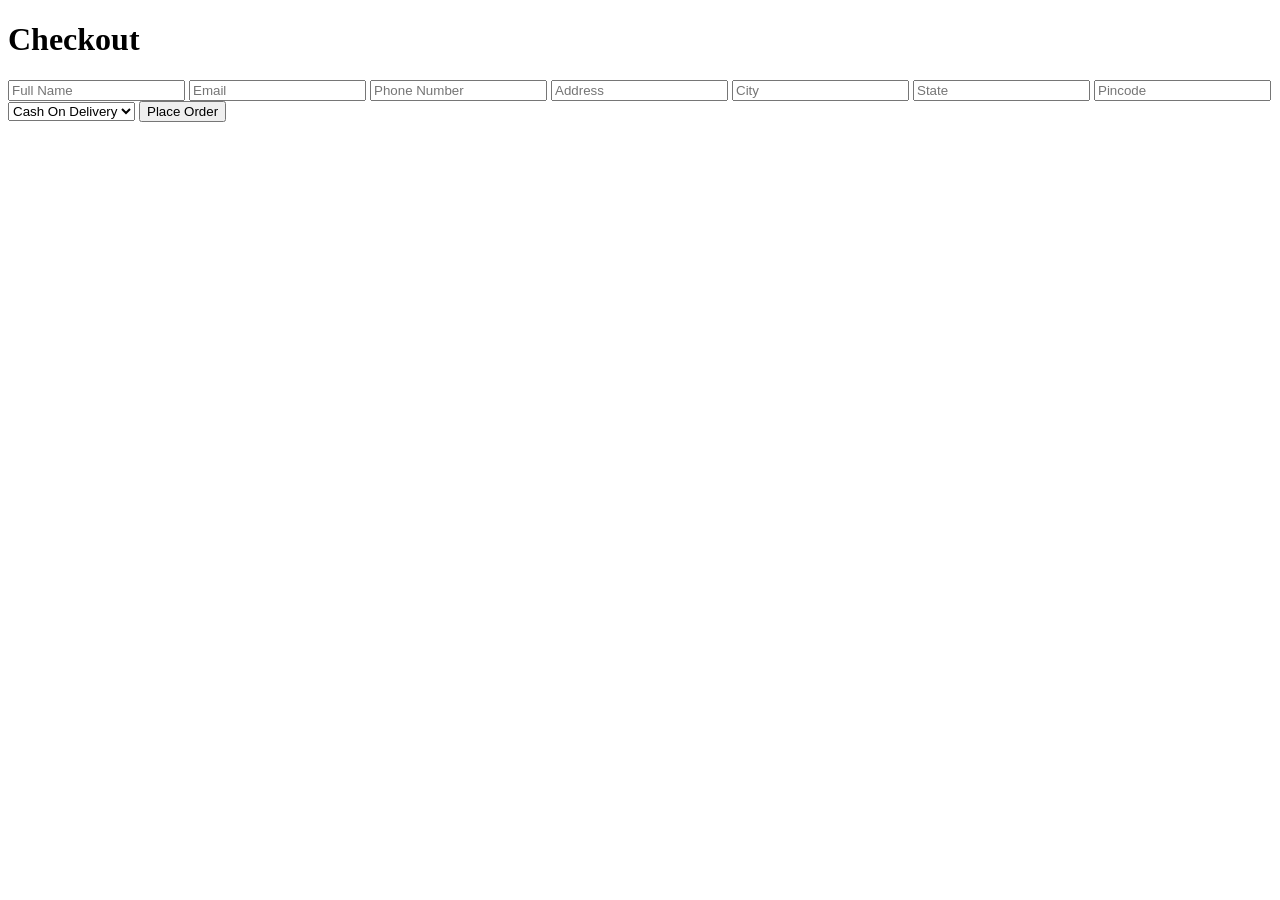
==== frontend/checkout.html @ cd4c494d "initial commit" ====
<!DOCTYPE html>
<html>
<head>
    <title>Checkout</title>
</head>
<body>

<h1>Checkout</h1>

<form id="checkoutForm">

    <input type="text" id="fullName" placeholder="Full Name" required>

    <input type="email" id="email" placeholder="Email" required>

    <input type="text" id="phoneNumber" placeholder="Phone Number" required>

    <input type="text" id="addressLine1" placeholder="Address" required>

    <input type="text" id="city" placeholder="City" required>

    <input type="text" id="state" placeholder="State" required>

    <input type="text" id="pincode" placeholder="Pincode" required>

    <select id="paymentMethod">

        <option value="COD">
            Cash On Delivery
        </option>

        <option value="UPI">
            UPI
        </option>

    </select>

    <button type="submit">
        Place Order
    </button>

</form>

<script src="js/checkout.js"></script>

</body>
</html>
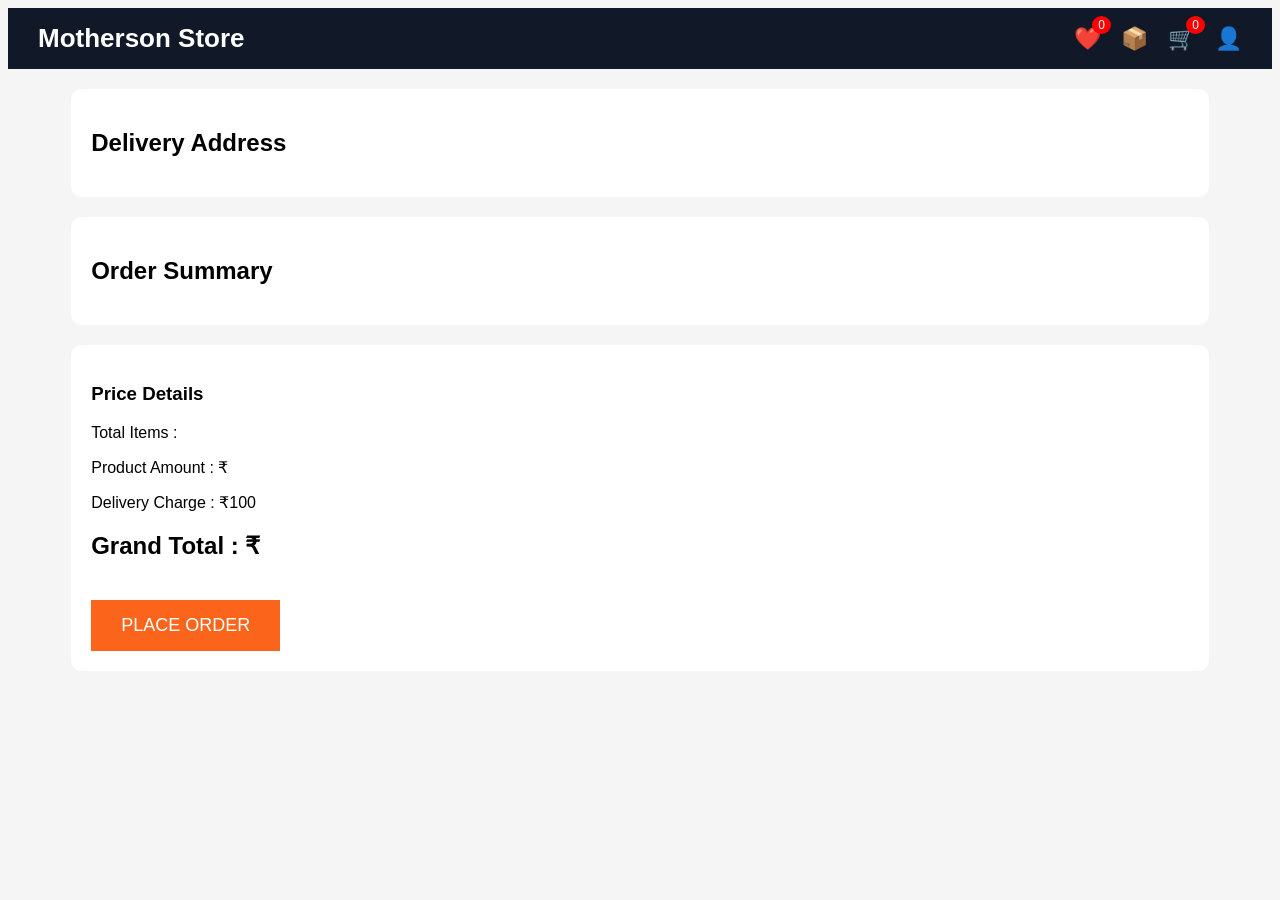
==== commit caae8ba7: "COMPLETED BUY NOW  & CHECKOUT" ====
--- a/frontend/checkout.html
+++ b/frontend/checkout.html
@@ -1,47 +1,145 @@
 <!DOCTYPE html>
 <html>
+
 <head>
-    <title>Checkout</title>
+
+<title>Checkout</title>
+
+<link rel="stylesheet"
+      href="css/header.css">
+
+<style>
+
+body{
+    font-family:Arial;
+    background:#f5f5f5;
+}
+
+.checkout-container{
+    width:90%;
+    max-width:1200px;
+    margin:auto;
+}
+
+.section{
+    background:white;
+    padding:20px;
+    margin-top:20px;
+    border-radius:10px;
+}
+
+.cart-item{
+    display:flex;
+    gap:20px;
+    margin-bottom:15px;
+}
+
+.cart-item img{
+    width:120px;
+}
+
+.price-box{
+    background:white;
+    padding:20px;
+    margin-top:20px;
+    border-radius:10px;
+}
+
+.place-order-btn{
+    background:#fb641b;
+    color:white;
+    border:none;
+    padding:15px 30px;
+    cursor:pointer;
+    font-size:18px;
+    margin-top:20px;
+}
+
+</style>
+
 </head>
+
 <body>
 
-<h1>Checkout</h1>
+<div id="header"></div>
 
-<form id="checkoutForm">
+<div class="checkout-container">
 
-    <input type="text" id="fullName" placeholder="Full Name" required>
+    <div class="section">
 
-    <input type="email" id="email" placeholder="Email" required>
+        <h2>Delivery Address</h2>
 
-    <input type="text" id="phoneNumber" placeholder="Phone Number" required>
+        <p id="name"></p>
+        <p id="email"></p>
+        <p id="phone"></p>
+        <p id="address"></p>
 
-    <input type="text" id="addressLine1" placeholder="Address" required>
+    </div>
 
-    <input type="text" id="city" placeholder="City" required>
+    <div class="section">
 
-    <input type="text" id="state" placeholder="State" required>
+        <h2>Order Summary</h2>
 
-    <input type="text" id="pincode" placeholder="Pincode" required>
+        <div id="items"></div>
 
-    <select id="paymentMethod">
+    </div>
 
-        <option value="COD">
-            Cash On Delivery
-        </option>
+    <div class="price-box">
 
-        <option value="UPI">
-            UPI
-        </option>
+        <h3>Price Details</h3>
 
-    </select>
+        <p>
+            Total Items :
+            <span id="totalItems"></span>
+        </p>
 
-    <button type="submit">
-        Place Order
-    </button>
+        <p>
+            Product Amount :
+            ₹ <span id="productAmount"></span>
+        </p>
 
-</form>
+        <p>
+            Delivery Charge :
+            ₹100
+        </p>
 
+        <h2>
+            Grand Total :
+            ₹ <span id="grandTotal"></span>
+        </h2>
+
+        <button
+            class="place-order-btn"
+            onclick="placeOrder()">
+
+            PLACE ORDER
+
+        </button>
+
+    </div>
+
+</div>
+<!-- HEADER -->
+
+<script>
+
+fetch("./header.html")
+.then(response => response.text())
+.then(data => {
+
+    document.getElementById("header")
+            .innerHTML = data;
+
+    updateCartCount();
+
+    updateWishlistCount();
+});
+
+</script>
+<script src="js/header.js"></script>
 <script src="js/checkout.js"></script>
 
+
 </body>
+
 </html>
--- a/frontend/css/header.css
+++ b/frontend/css/header.css
@@ -0,0 +1,91 @@
+
+.header{
+
+    background:#111827;
+    color:white;
+
+    display:flex;
+    justify-content:space-between;
+    align-items:center;
+
+    padding:15px 30px;
+
+    position:sticky;
+    top:0;
+
+    z-index:1000;
+}
+
+.logo{
+
+    font-size:26px;
+    font-weight:bold;
+
+    cursor:pointer;
+}
+
+.icons{
+
+    display:flex;
+    gap:20px;
+    align-items:center;
+}
+
+.icon-box{
+
+    position:relative;
+    cursor:pointer;
+    font-size:22px;
+}
+
+.count{
+
+    position:absolute;
+    top:-10px;
+    right:-10px;
+
+    background:red;
+    color:white;
+
+    border-radius:50%;
+
+    padding:2px 6px;
+
+    font-size:12px;
+}
+
+.profile-menu{
+
+    display:none;
+
+    position:absolute;
+
+    top:40px;
+    right:0;
+
+    background:white;
+
+    color:black;
+
+    width:180px;
+
+    border-radius:10px;
+
+    overflow:hidden;
+
+    box-shadow:0 4px 10px rgba(0,0,0,0.2);
+}
+
+.profile-menu div{
+
+    padding:12px;
+
+    border-bottom:1px solid #ddd;
+
+    cursor:pointer;
+}
+
+.profile-menu div:hover{
+
+    background:#f3f4f6;
+}
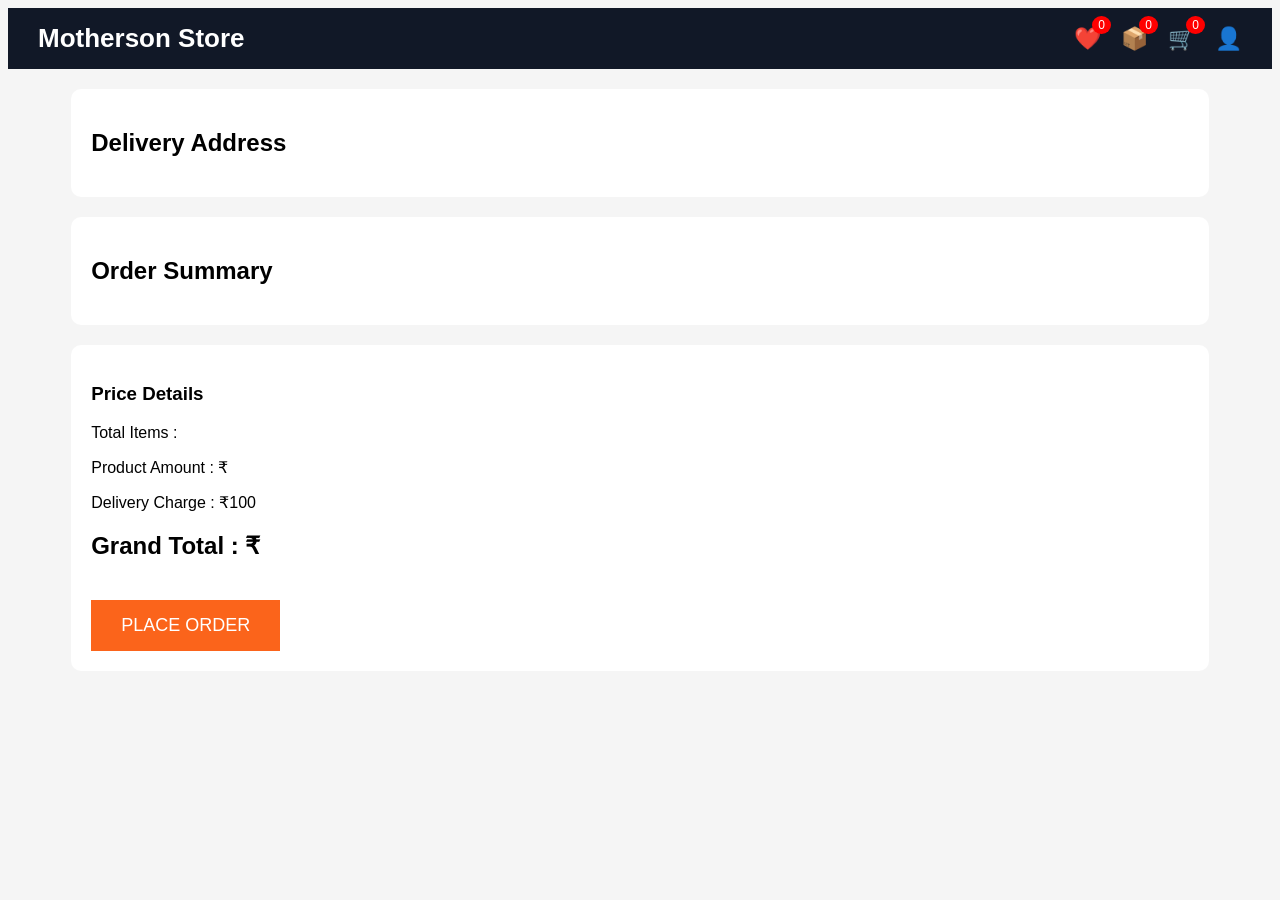
==== commit d9f4ae97: "COMPLETED Project" ====
--- a/frontend/checkout.html
+++ b/frontend/checkout.html
@@ -133,6 +133,7 @@
     updateCartCount();
 
     updateWishlistCount();
+    updateOrdersCount();
 });
 
 </script>
